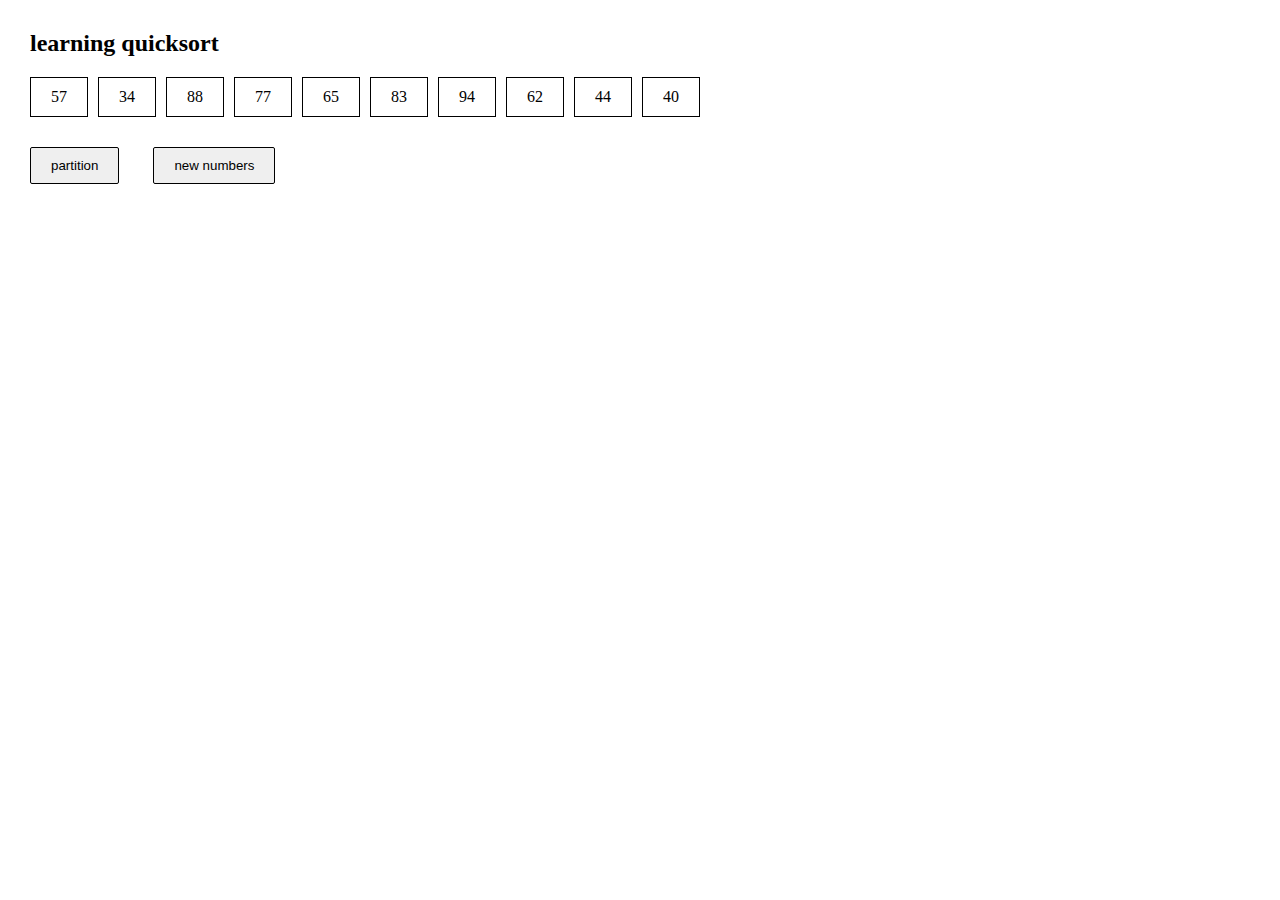
==== learning-quicksort/index.html @ a10ae6ae "first commit, implemented partition()" ====
<!DOCTYPE html>
<html lang="en" dir="ltr">
    <head>
        <meta charset="utf-8">
        <title>learning quicksort</title>
        <link rel="stylesheet" href="style.css">
    </head>
    <body>
        <h2>learning quicksort</h2>
        <div id="numHolder">
            <div class="numbers" id="n0">57</div>
            <div class="numbers" id="n1">34</div>
            <div class="numbers" id="n2">88</div>
            <div class="numbers" id="n3">77</div>
            <div class="numbers" id="n4">65</div>
            <div class="numbers" id="n5">83</div>
            <div class="numbers" id="n6">94</div>
            <div class="numbers" id="n7">62</div>
            <div class="numbers" id="n8">44</div>
            <div class="numbers" id="n9">40</div>
        </div>

        <button type="button" id="partitionButton" onclick="start()">partition</button>
        <button type="button" id="newNumsButton" onclick="newNums()">new numbers</button>
        <script type="text/javascript" src="scripts.js"></script>
    </body>
</html>
---- learning-quicksort/style.css ----
* {
    margin: 0;
    padding: 0;
}

h2 {
    margin-top: 30px;
    margin-left: 30px;
    margin-bottom: 20px;
}

#numHolder {
    width: 100%;
    height: 70px;
    display: block;
}

.numbers {
    margin-left: 10px;
    padding: 10px 20px;
    border: 1px solid black;
    display: block;
    float: left;
}

#n0 {
    margin-left: 30px;
}

button {
    padding: 10px 20px;
    border-radius: 2px;
    border: 1px black solid;
    margin-left: 30px;
}
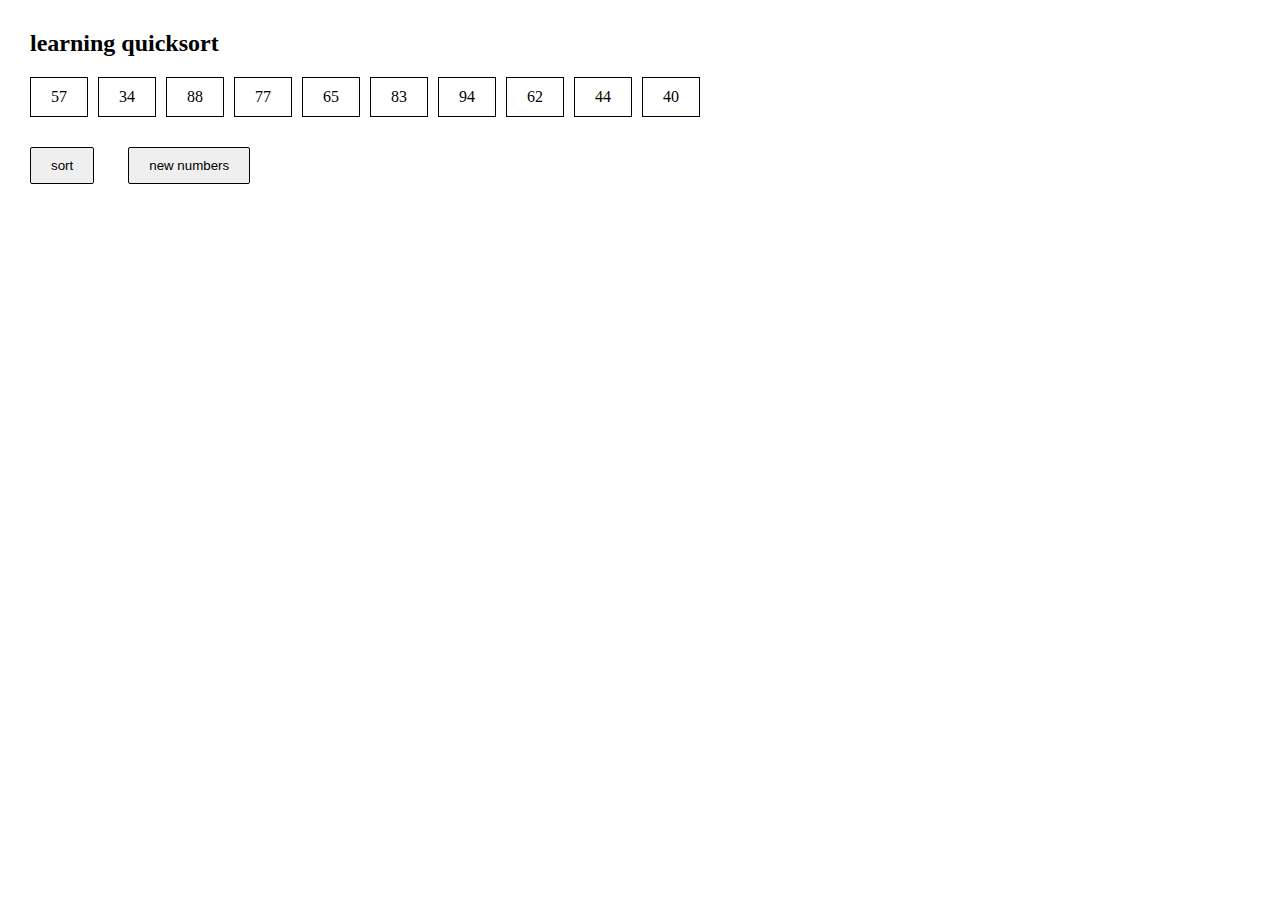
==== commit 3981a5fe: "fixed sort button" ====
--- a/learning-quicksort/index.html
+++ b/learning-quicksort/index.html
@@ -20,7 +20,7 @@
             <div class="numbers" id="n9">40</div>
         </div>
 
-        <button type="button" id="partitionButton" onclick="start()">partition</button>
+        <button type="button" id="partitionButton" onclick="start()">sort</button>
         <button type="button" id="newNumsButton" onclick="newNums()">new numbers</button>
         <script type="text/javascript" src="scripts.js"></script>
     </body>
